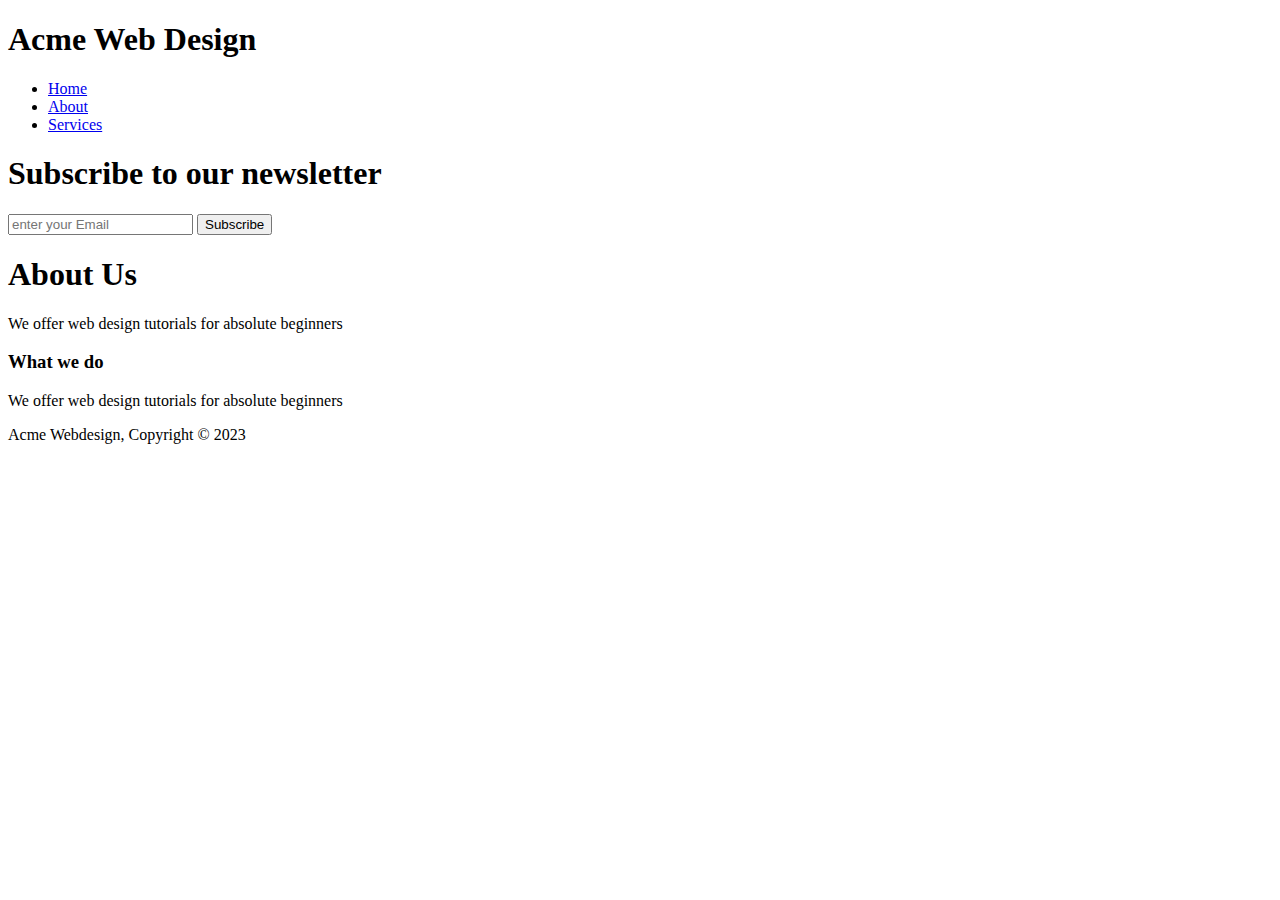
==== about.html @ b5ff2b3c "Add files via upload" ====
<!DOCTYPE html>
<html lang="en">
<head>
    <meta charset="UTF-8">
    <meta name="viewport" content="width=device-width">
    <title>Responsive Layout | About</title>
    <link rel="stylesheet" href="./css/style.css">
</head>
<body>
    <header>
        <div class="container">
            <div id="branding">
                <h1><span class="highlight">Acme</span> Web Design</h1>
            </div>
            <nav>
                <ul>
                    <li><a href="index.html">Home</a></li>
                    <li class="current"><a href="about.html">About</a></li>
                    <li><a href="services.html">Services</a></li>

                </ul>
            </nav>
        </div>
    </header>
   
    <section id="newsletter">
        <div class="container">
            <h1>Subscribe to our newsletter</h1>
            <form>
                <input type="email" placeholder="enter your Email">
                <button type="submit" class="button_1">Subscribe</button>
            </form>
        </div>
    </section>
    <section id="main">
        <div class="container">
            <article id="main-col">
                <h1 class="page-title">About Us</h1>
                <p>We offer web design tutorials for absolute beginners</p>
            </article>
            <aside id="side-bar">
                <div class="dark">
                    <h3>What we do</h3>
                    <p>We offer web design tutorials for absolute beginners</p>
                </div>

            </aside>
          

        </div>



    </section>
    <footer>
        <p>Acme Webdesign, Copyright &copy; 2023</p>
    </footer>
    
</body>
</html>
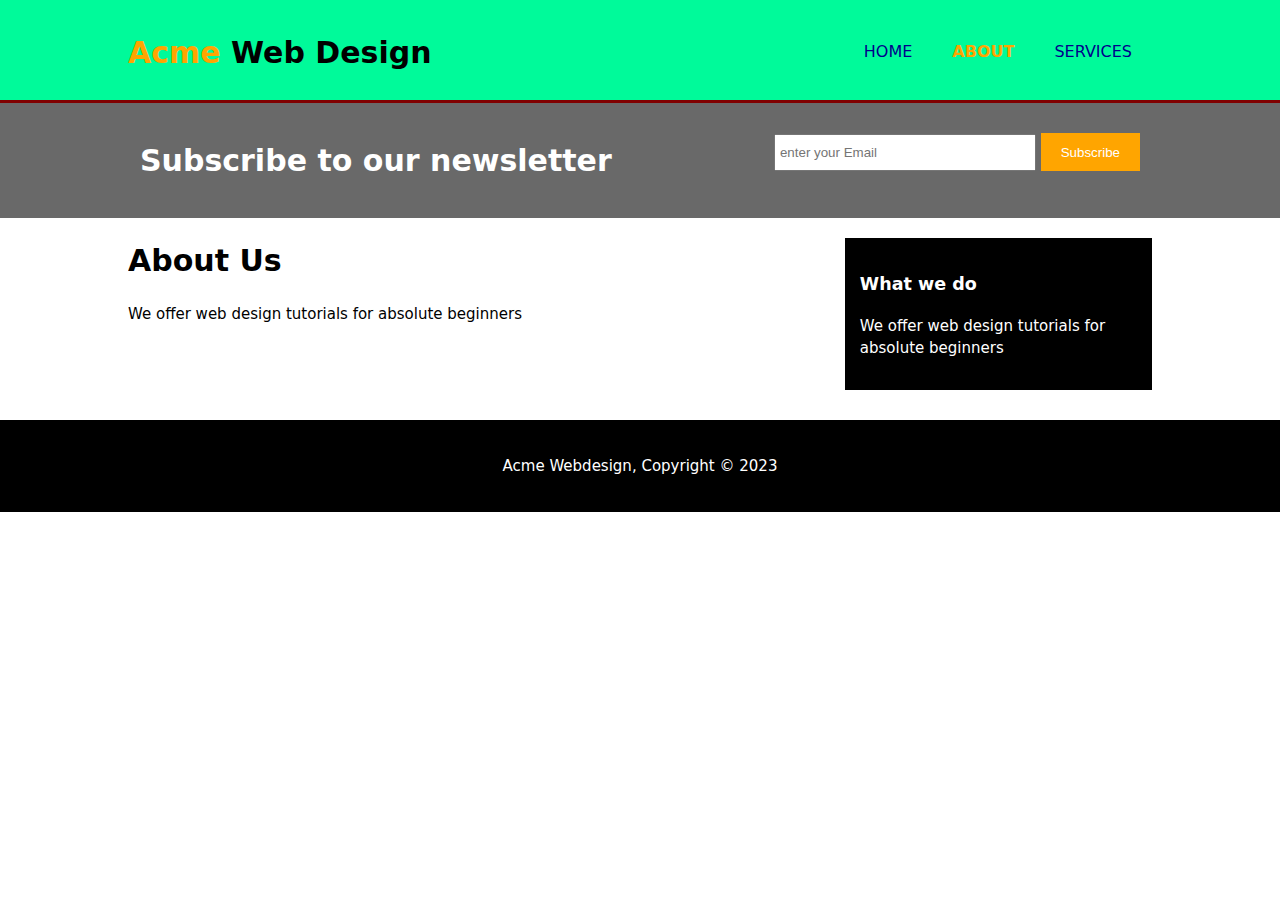
==== commit 603b5b29: "Update about.html" ====
--- a/about.html
+++ b/about.html
@@ -4,7 +4,7 @@
     <meta charset="UTF-8">
     <meta name="viewport" content="width=device-width">
     <title>Responsive Layout | About</title>
-    <link rel="stylesheet" href="./css/style.css">
+    <link rel="stylesheet" href="style.css">
 </head>
 <body>
     <header>
@@ -57,4 +57,4 @@
     </footer>
     
 </body>
-</html>+</html>
--- a/style.css
+++ b/style.css
@@ -0,0 +1,138 @@
+body{
+    font-family:system-ui, -apple-system, BlinkMacSystemFont, 'Segoe UI', Roboto, Oxygen, Ubuntu, Cantarell, 'Open Sans', 'Helvetica Neue', sans-serif;
+    font-size: 15px;
+    line-height: 1.5;
+    padding: 0;
+    margin:0;
+    background-color:white;
+}
+.container{
+    width:80%;
+    margin: auto;
+    overflow: hidden;
+}
+ul{
+    margin: 0;
+    padding: 0;
+}
+.button_1{
+    height: 38px;
+    background-color: orange;
+    color: white;
+    padding-left:20px;
+    padding-right: 20px;
+    border:0;
+}
+.dark{
+    padding: 15px;
+    background-color:black;
+    color:white;
+    margin-top: 10px;
+    margin-bottom: 10px;
+}
+header{
+    background-color:mediumspringgreen;
+    color:black;
+    padding-top: 30px;
+    min-height: 70px;
+    border-bottom: 3px maroon solid;
+}
+header a{
+    color:darkblue;
+    text-decoration: none;
+    text-transform: uppercase;
+    font-size: 16px;
+}
+
+header li{
+    float: left;
+    display: inline;
+    padding:0 20px 0 20px;
+}
+header #branding{
+    float: left;
+}
+header #branding h1{
+    margin: 0;
+}
+header nav{
+    float:right;
+    margin-top: 10px;
+}
+header .highlight, header  .current a{ 
+    color:orange;
+    font-weight: bold;
+}
+header a:hover{
+    color:blueviolet;
+    font-weight: bold;
+}
+#showcase {
+    height: 80vh;
+    width: 100%;
+    background: url(../images/acme.jpeg) no-repeat center / cover;
+    text-align: center;
+    color: white;
+}
+#showcase h1{
+    margin-top: 100px;
+    font-size: 55px;
+    margin-bottom: 10px;
+}
+#showcase p{
+    font-size: 20px;
+}
+#newsletter{
+    padding:15px;
+    color:white;
+    background-color: dimgray;
+}
+#newsletter h1{
+    float: left;
+}
+#newsletter form{
+    float: right;
+    margin-top: 15px;
+}
+#newsletter input[type="email"]{
+    padding:4px;
+    height:25px;
+    width:250px;
+}
+#boxes{
+    margin-top: 20px;
+}
+#boxes .box{
+    float:left;
+    width:30%;
+    padding:10px;
+    text-align: center;
+}
+#boxes .box img{
+    width:90px;
+}
+aside#side-bar{
+    float:right;
+    width:30%;
+    margin-top: 10px;
+}
+article#main-col{
+    float: left;
+    width:65%;
+}
+footer{
+    padding: 20px;
+    margin-top: 20px;
+    color:white;
+    background-color:black;
+    text-align: center;
+}
+@media(max-width:768px){
+    header#branding header nav, header nav li{
+        float: none;
+        width:100%;
+        text-align: center;
+
+
+    }
+}